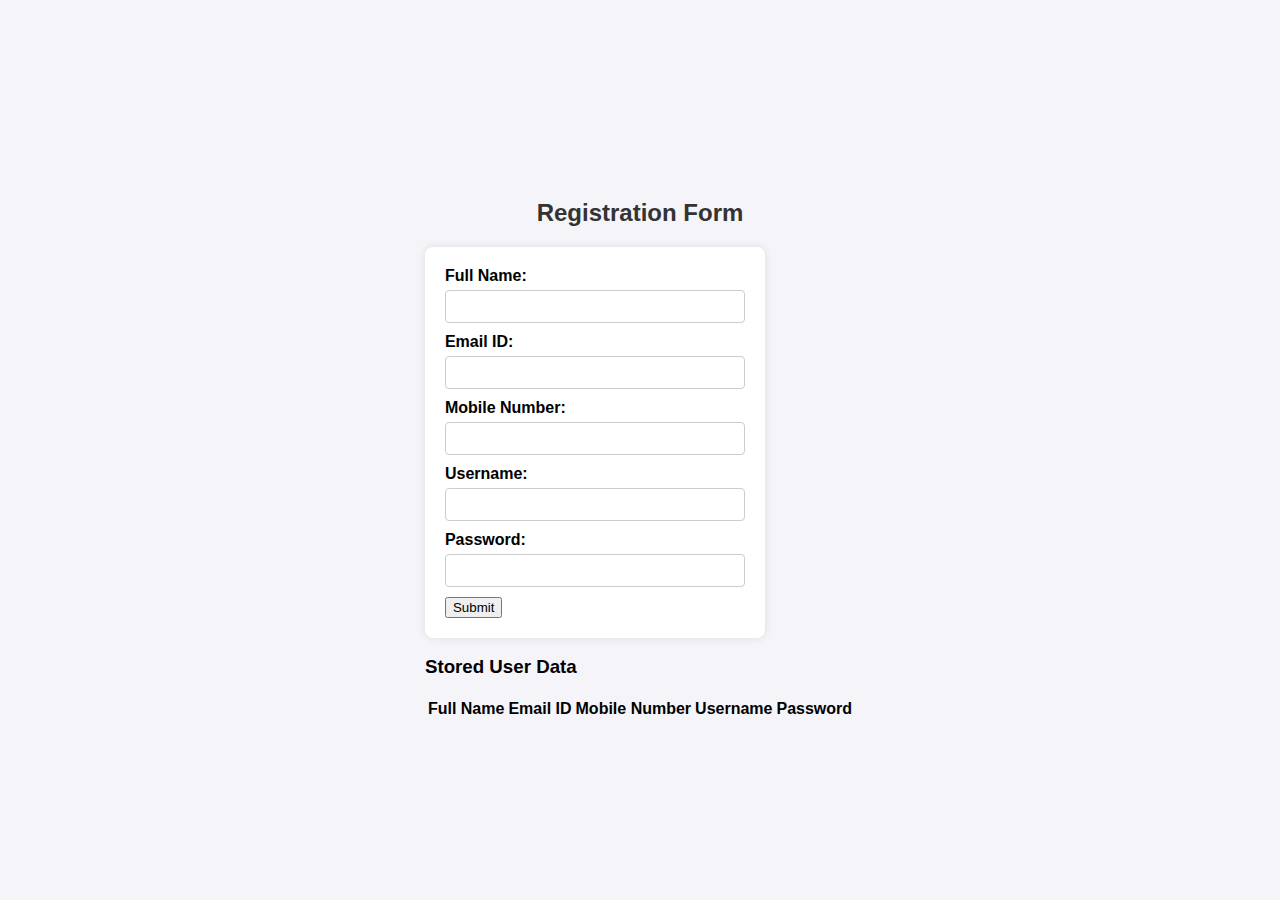
==== Registration Form/view.html @ 840f09f0 "Registration Form" ====
<!DOCTYPE html>
<html lang="en">
<head>
    <meta charset="UTF-8" />
    <meta name="viewport" content="width=device-width, initial-scale=1.0" />
    <title>Registration Form</title>
    <link rel="stylesheet" href="style.css" />
</head>
<body>
    <div class="container">
        <h2>Registration Form</h2>
        <form id="registrationForm">
            <label for="fullName">Full Name:</label>
            <input type="text" id="fullName" name="fullName" />
            <span class="error-message" id="fullNameError"></span>

            <label for="email">Email ID:</label>
            <input type="email" id="email" name="email" />
            <span class="error-message" id="emailError"></span>

            <label for="mobile">Mobile Number:</label>
            <input type="tel" id="mobile" name="mobile" />
            <span class="error-message" id="mobileError"></span>

            <label for="username">Username:</label>
            <input type="text" id="username" name="username" />
            <span class="error-message" id="usernameError"></span>

            <label for="password">Password:</label>
            <input type="password" id="password" name="password" />
            <span class="error-message" id="passwordError"></span>

            <button type="button" onclick="registerUser()">Submit</button>
        </form>
        <p id="message"></p>
        <button
            id="showTableButton"
            style="display: none"
            onclick="redirectToUserTable()"
        >
            Show Registered Users
        </button>

        <div id="userDataContainer">
            <h3>Stored User Data</h3>
            <table id="userDataTable">
                <thead>
                    <tr>
                        <th>Full Name</th>
                        <th>Email ID</th>
                        <th>Mobile Number</th>
                        <th>Username</th>
                        <th>Password</th>
                       
                    </tr>
                </thead>
                <tbody id="userDataTableBody">
                    <!-- User data will be appended here -->
                </tbody>
            </table>
        </div>
    </div>

    <script src="script.js"></script>
</body>
</html>
---- Registration Form/style.css ----
body {
    font-family: Arial, sans-serif;
    background-color: #f4f4f9;
    display: flex;
    justify-content: center;
    align-items: center;
    height: 100vh;
    margin: 0;
}


h2 {
    color: #333; 
    text-align: center;
    margin-bottom: 20px; 
    font-weight: bold; 
}


form {
    background-color: #fff;
    padding: 20px;
    border-radius: 8px;
    box-shadow: 0 0 10px rgba(0, 0, 0, 0.1);
    width: 300px;
}

label {
    font-weight: bold;
}

input[type="text"],
input[type="email"],
input[type="tel"],
input[type="password"] {
    width: 100%;
    padding: 8px;
    margin-top: 5px;
    margin-bottom: 10px;
    border: 1px solid #ccc;
    border-radius: 4px;
    box-sizing: border-box;
}

input[type="submit"] {
    background-color: #28a745;
    color: white;
    padding: 10px 15px;
    border: none;
    border-radius: 4px;
    cursor: pointer;
}

input[type="submit"]:hover {
    background-color: #218838;
}

.error-message {
    color: red;
    font-size: 0.875em;
}
#data-table {
    border-collapse: collapse;
    width: 100%;
}

#data-table th, #data-table td {
    border: 1px solid #ddd;
    padding: 8px;
    text-align: left;
}

#data-table th {
    background-color: #f0f0f0;
}

.edit-btn,.delete-btn {
    background-color: #4CAF50;
    color: #fff;
    border: none;
    padding: 10px 20px;
    font-size: 16px;
    cursor: pointer;
}

.edit-btn:hover,.delete-btn:hover {
    background-color: #3e8e41;
}
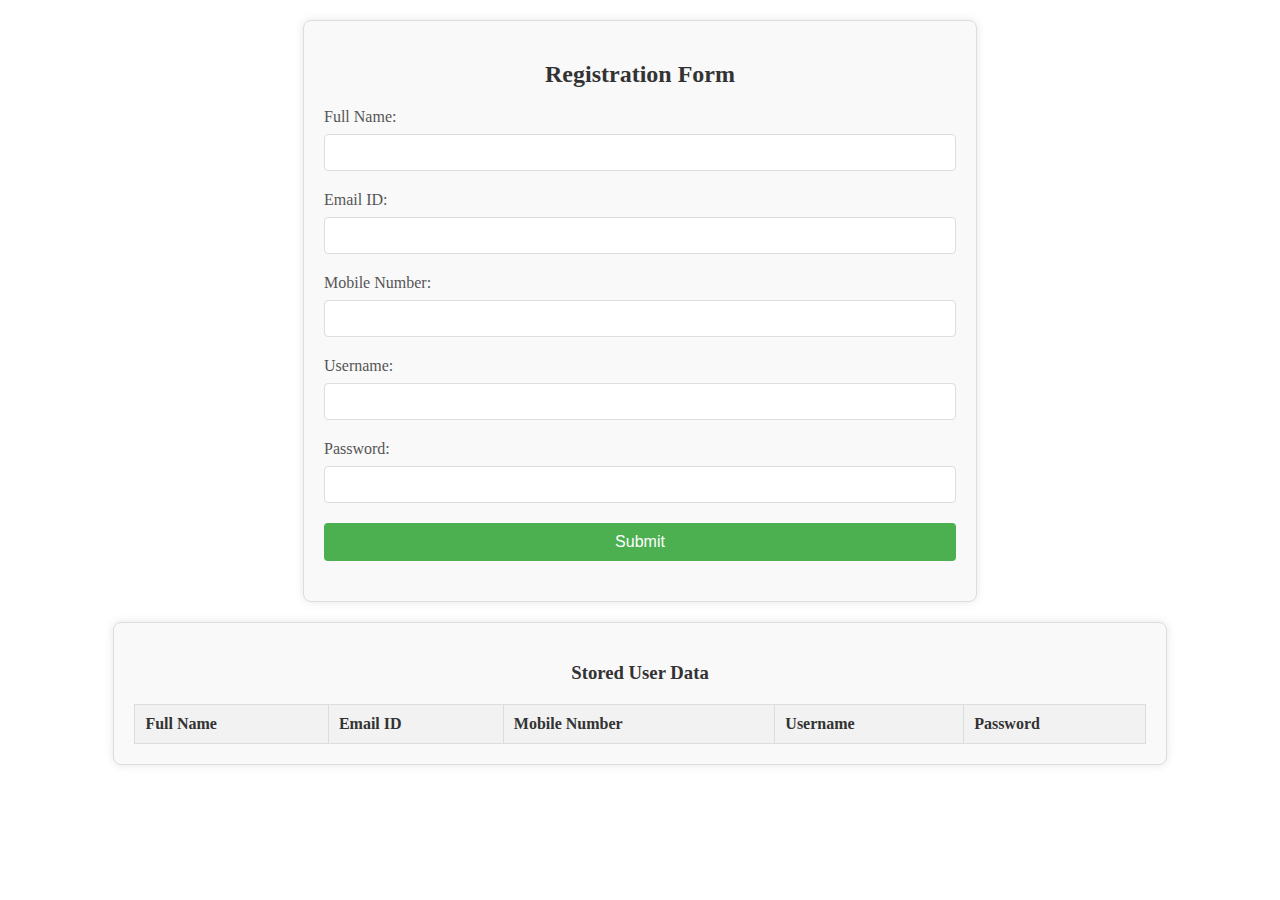
==== commit 54c6ae20: "Registration Forms" ====
--- a/Registration Form/view.html
+++ b/Registration Form/view.html
@@ -7,7 +7,7 @@
     <link rel="stylesheet" href="style.css" />
 </head>
 <body>
-    <div class="container">
+    <div class="registration-container">
         <h2>Registration Form</h2>
         <form id="registrationForm">
             <label for="fullName">Full Name:</label>
@@ -40,27 +40,25 @@
         >
             Show Registered Users
         </button>
-
-        <div id="userDataContainer">
-            <h3>Stored User Data</h3>
-            <table id="userDataTable">
-                <thead>
-                    <tr>
-                        <th>Full Name</th>
-                        <th>Email ID</th>
-                        <th>Mobile Number</th>
-                        <th>Username</th>
-                        <th>Password</th>
-                       
-                    </tr>
-                </thead>
-                <tbody id="userDataTableBody">
-                    <!-- User data will be appended here -->
-                </tbody>
-            </table>
-        </div>
+    </div>
+    <div class="user-data-container">
+        <h3>Stored User Data</h3>
+        <table id="userDataTable">
+            <thead>
+                <tr>
+                    <th>Full Name</th>
+                    <th>Email ID</th>
+                    <th>Mobile Number</th>
+                    <th>Username</th>
+                    <th>Password</th>
+                </tr>
+            </thead>
+            <tbody id="userDataTableBody">
+                <!-- User data will be appended here -->
+            </tbody>
+        </table>
     </div>
 
     <script src="script.js"></script>
 </body>
-</html>+</html>
--- a/Registration Form/style.css
+++ b/Registration Form/style.css
@@ -1,91 +1,109 @@
- body {
-    font-family: Arial, sans-serif;
-    background-color: #f4f4f9;
-    display: flex;
-    justify-content: center;
-    align-items: center;
-    height: 100vh;
-    margin: 0;
+/* Registration container styling */
+.registration-container {
+    width: 50%; /* Adjust as needed */
+    margin: 20px auto;
+    padding: 20px;
+    border: 1px solid #ddd;
+    border-radius: 8px;
+    box-shadow: 0 0 10px rgba(0, 0, 0, 0.1);
+    background-color: #f9f9f9;
 }
 
-
-h2 {
-    color: #333; 
+/* Registration form styling */
+.registration-container h2 {
     text-align: center;
-    margin-bottom: 20px; 
-    font-weight: bold; 
+    color: #333;
+    margin-bottom: 20px;
 }
 
-
-form {
-    background-color: #fff;
-    padding: 20px;
-    border-radius: 8px;
-    box-shadow: 0 0 10px rgba(0, 0, 0, 0.1);
-    width: 300px;
+.registration-container label {
+    display: block;
+    margin-bottom: 8px;
+    color: #555;
 }
 
-label {
-    font-weight: bold;
-}
-
-input[type="text"],
-input[type="email"],
-input[type="tel"],
-input[type="password"] {
+.registration-container input {
     width: 100%;
-    padding: 8px;
-    margin-top: 5px;
+    padding: 10px;
     margin-bottom: 10px;
-    border: 1px solid #ccc;
+    border: 1px solid #ddd;
     border-radius: 4px;
     box-sizing: border-box;
 }
 
-input[type="submit"] {
-    background-color: #28a745;
+.registration-container .error-message {
+    color: red;
+    font-size: 0.9em;
+    margin-bottom: 10px;
+    display: block;
+}
+
+.registration-container button {
+    width: 100%;
+    padding: 10px;
+    background-color: #4CAF50;
     color: white;
-    padding: 10px 15px;
     border: none;
     border-radius: 4px;
     cursor: pointer;
+    font-size: 1em;
 }
 
-input[type="submit"]:hover {
-    background-color: #218838;
+.registration-container button:hover {
+    background-color: #45a049;
 }
 
-.error-message {
-    color: red;
-    font-size: 0.875em;
-}
-#data-table {
-    border-collapse: collapse;
-    width: 100%;
+.registration-container p {
+    text-align: center;
+    color: #333;
+    margin-top: 20px;
 }
 
-#data-table th, #data-table td {
+.registration-container #showTableButton {
+    margin-top: 20px;
+}
+
+/* User data container styling */
+.user-data-container {
+    width: 80%; /* Adjust as needed */
+    margin: 20px auto;
+    padding: 20px;
     border: 1px solid #ddd;
-    padding: 8px;
+    border-radius: 8px;
+    box-shadow: 0 0 10px rgba(0, 0, 0, 0.1);
+    background-color: #f9f9f9;
+}
+
+.user-data-container h3 {
+    text-align: center;
+    color: #333;
+    margin-bottom: 20px;
+}
+
+#userDataTable {
+    width: 100%;
+    border-collapse: collapse;
+}
+
+#userDataTable th, #userDataTable td {
+    border: 1px solid #ddd;
+    padding: 10px;
     text-align: left;
 }
 
-#data-table th {
-    background-color: #f0f0f0;
+#userDataTable th {
+    background-color: #f2f2f2;
+    color: #333;
 }
 
-.edit-btn,.delete-btn {
-    background-color: #4CAF50;
-    color: #fff;
-    border: none;
-    padding: 10px 20px;
-    font-size: 16px;
-    cursor: pointer;
+#userDataTable tr:nth-child(even) {
+    background-color: #f9f9f9;
 }
 
-.edit-btn:hover,.delete-btn:hover {
-    background-color: #3e8e41;
+#userDataTable tr:hover {
+    background-color: #f1f1f1;
 }
 
-
-
+#userDataTableBody td {
+    color: #555;
+}
